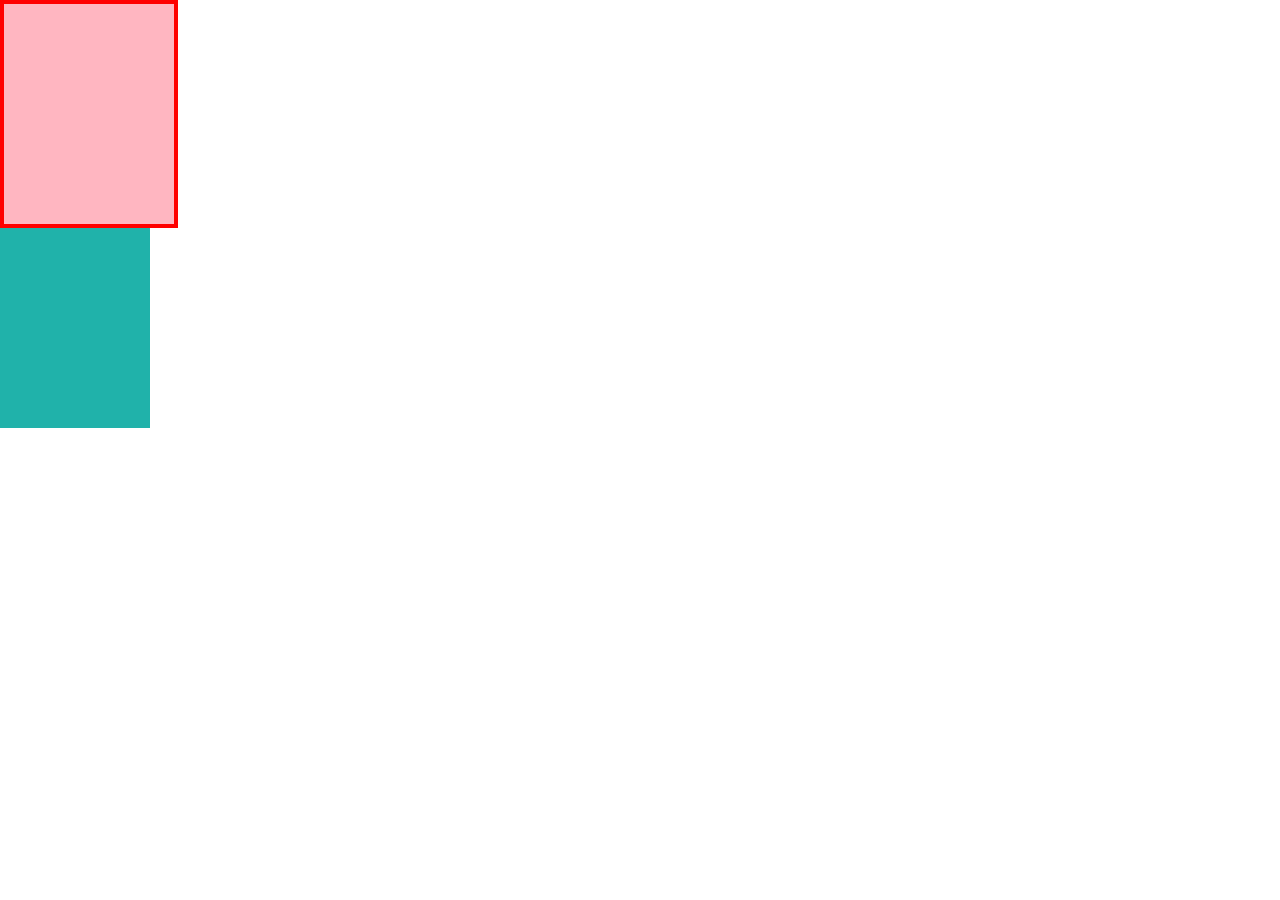
==== box-sizing.html @ 46bf4e89 "first commit" ====
<!DOCTYPE html>
<html lang="en">
  <head>
    <meta charset="UTF-8" />
    <meta name="viewport" content="width=device-width, initial-scale=1.0" />
    <link rel="stylesheet" href="box.style.css" />
    <title>Box Sizing Discussion</title>
  </head>
  <body>
    <div class="div-1"></div>
    <div class="div-2"></div>
  </body>
</html>
---- box.style.css ----
* {
  margin: 0;
  padding: 0;
  /* box-sizing: border-box; */
  box-sizing: content-box;
}

div {
  height: 200px;
  width: 150px;
}

.div-1 {
  background-color: lightpink;
  padding: 10px;
  border: 4px solid red;
}

.div-2 {
  background-color: lightseagreen;
}
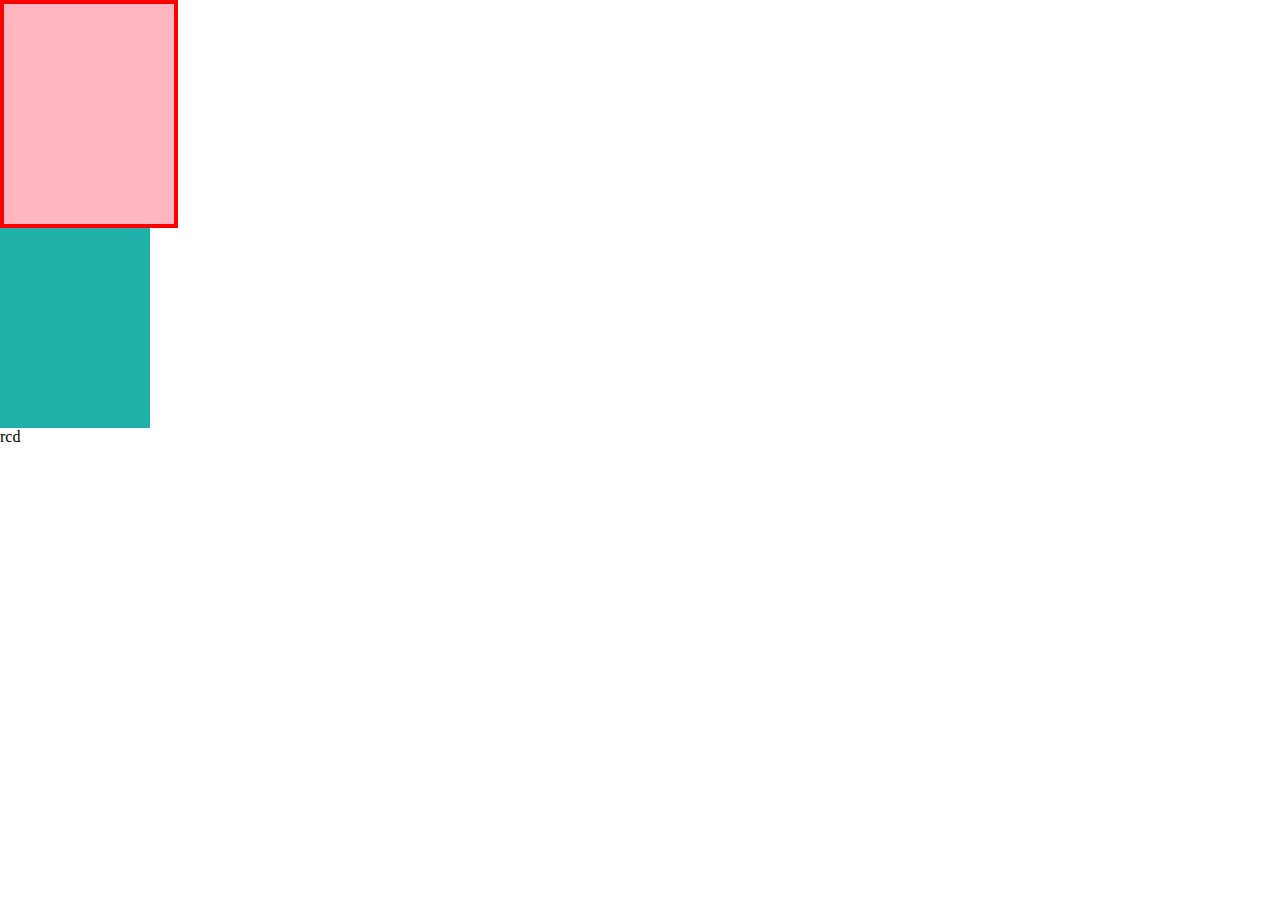
==== commit c148b112: "third commit" ====
--- a/box-sizing.html
+++ b/box-sizing.html
@@ -8,6 +8,6 @@
   </head>
   <body>
     <div class="div-1"></div>
-    <div class="div-2"></div>
+    <div class="div-2"></div>rcd 
   </body>
 </html>
